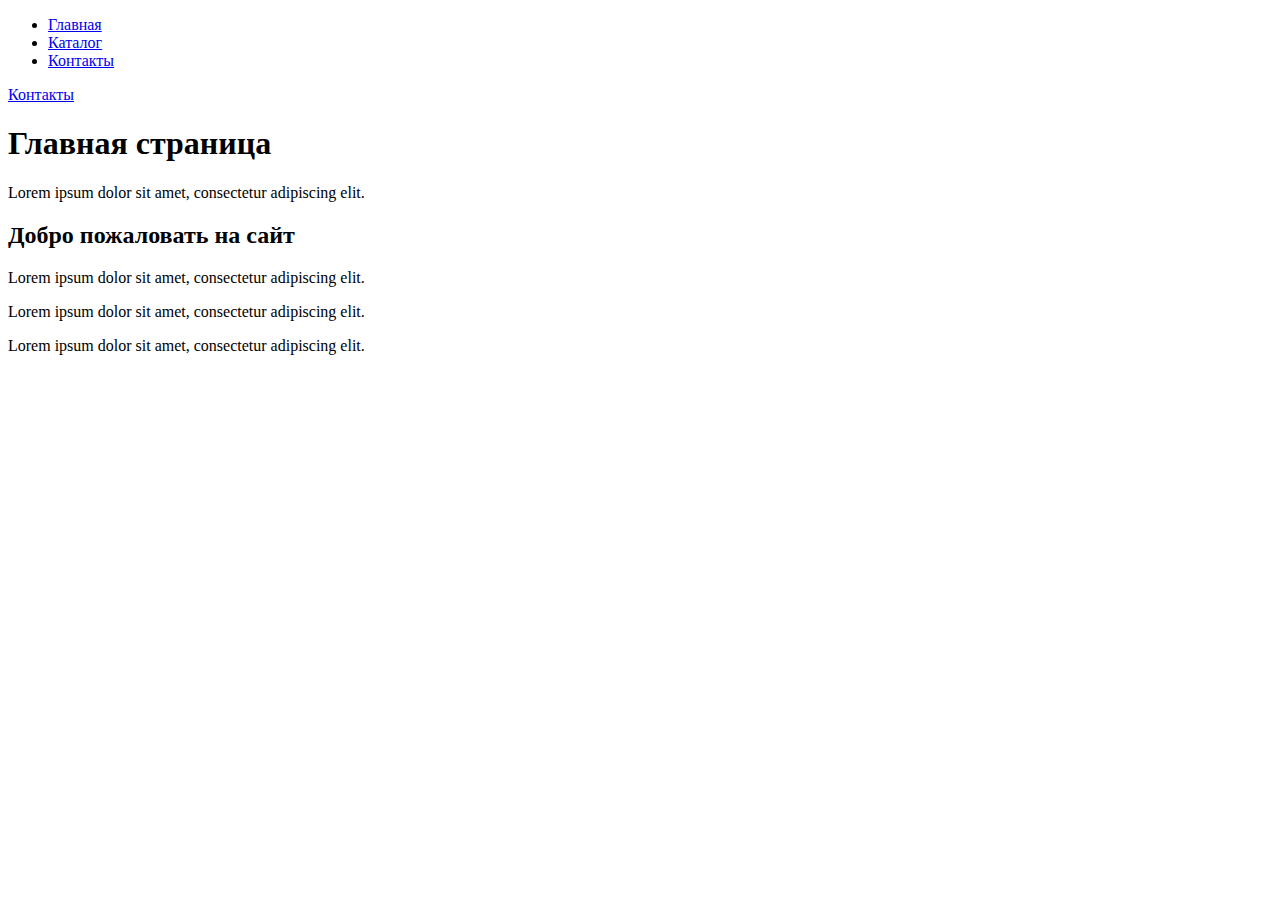
==== Lesson1/index.html @ b744d3fe "Added task 1" ====
<!DOCTYPE html>
<html lang="en">
<head>
    
    <meta charset="UTF-8">
    <meta name="viewport" content="width=device-width, initial-scale=1.0">
    <title>Document</title>

</head>
<body>
    <nav>
        <ul>
            <li><a href="index.html">Главная</a></li>
            <li><a href="catalog/catalog.html">Каталог</a></li>         <li><a href="contacts.html">Контакты</a></li>     </ul></nav>
            <li><a href="contacts.html">Контакты</a></li>
        </ul>
    </nav>    

    <h1>Главная страница</h1>
    <p>Lorem ipsum dolor sit amet, consectetur adipiscing elit.</p>

    <h2>Добро пожаловать на сайт</h2>
    <p>Lorem ipsum dolor sit amet, consectetur adipiscing elit.</p>
    <p>Lorem ipsum dolor sit amet, consectetur adipiscing elit.</p>
    <p>Lorem ipsum dolor sit amet, consectetur adipiscing elit.</p>

</body>
</html>
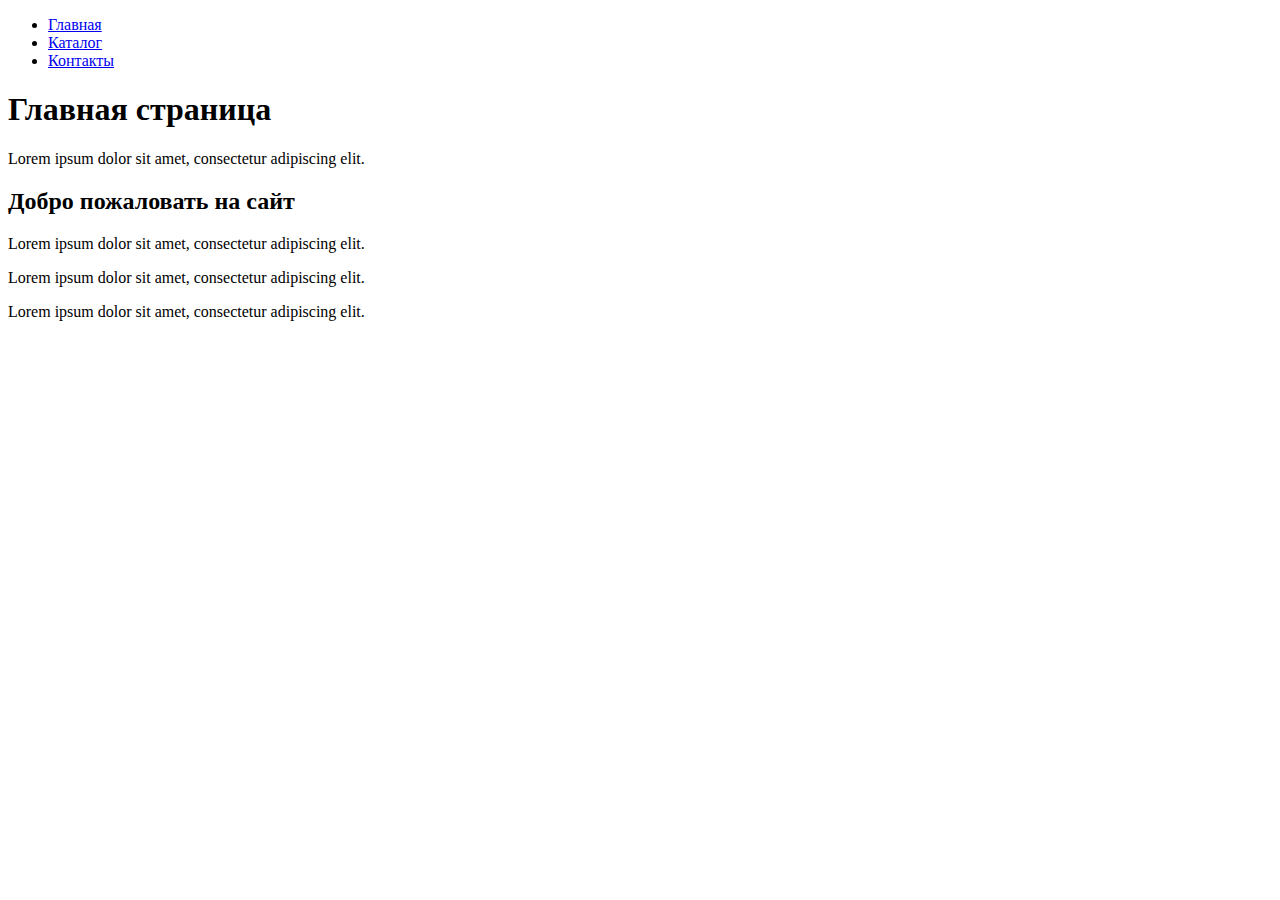
==== commit eac3acb8: "Added task 1" ====
--- a/Lesson1/index.html
+++ b/Lesson1/index.html
@@ -11,8 +11,8 @@
     <nav>
         <ul>
             <li><a href="index.html">Главная</a></li>
-            <li><a href="catalog/catalog.html">Каталог</a></li>         <li><a href="contacts.html">Контакты</a></li>     </ul></nav>
-            <li><a href="contacts.html">Контакты</a></li>
+            <li><a href="catalog/catalog.html">Каталог</a></li>         
+            <li><a href="contacts.html">Контакты</a></li>     
         </ul>
     </nav>    
 
